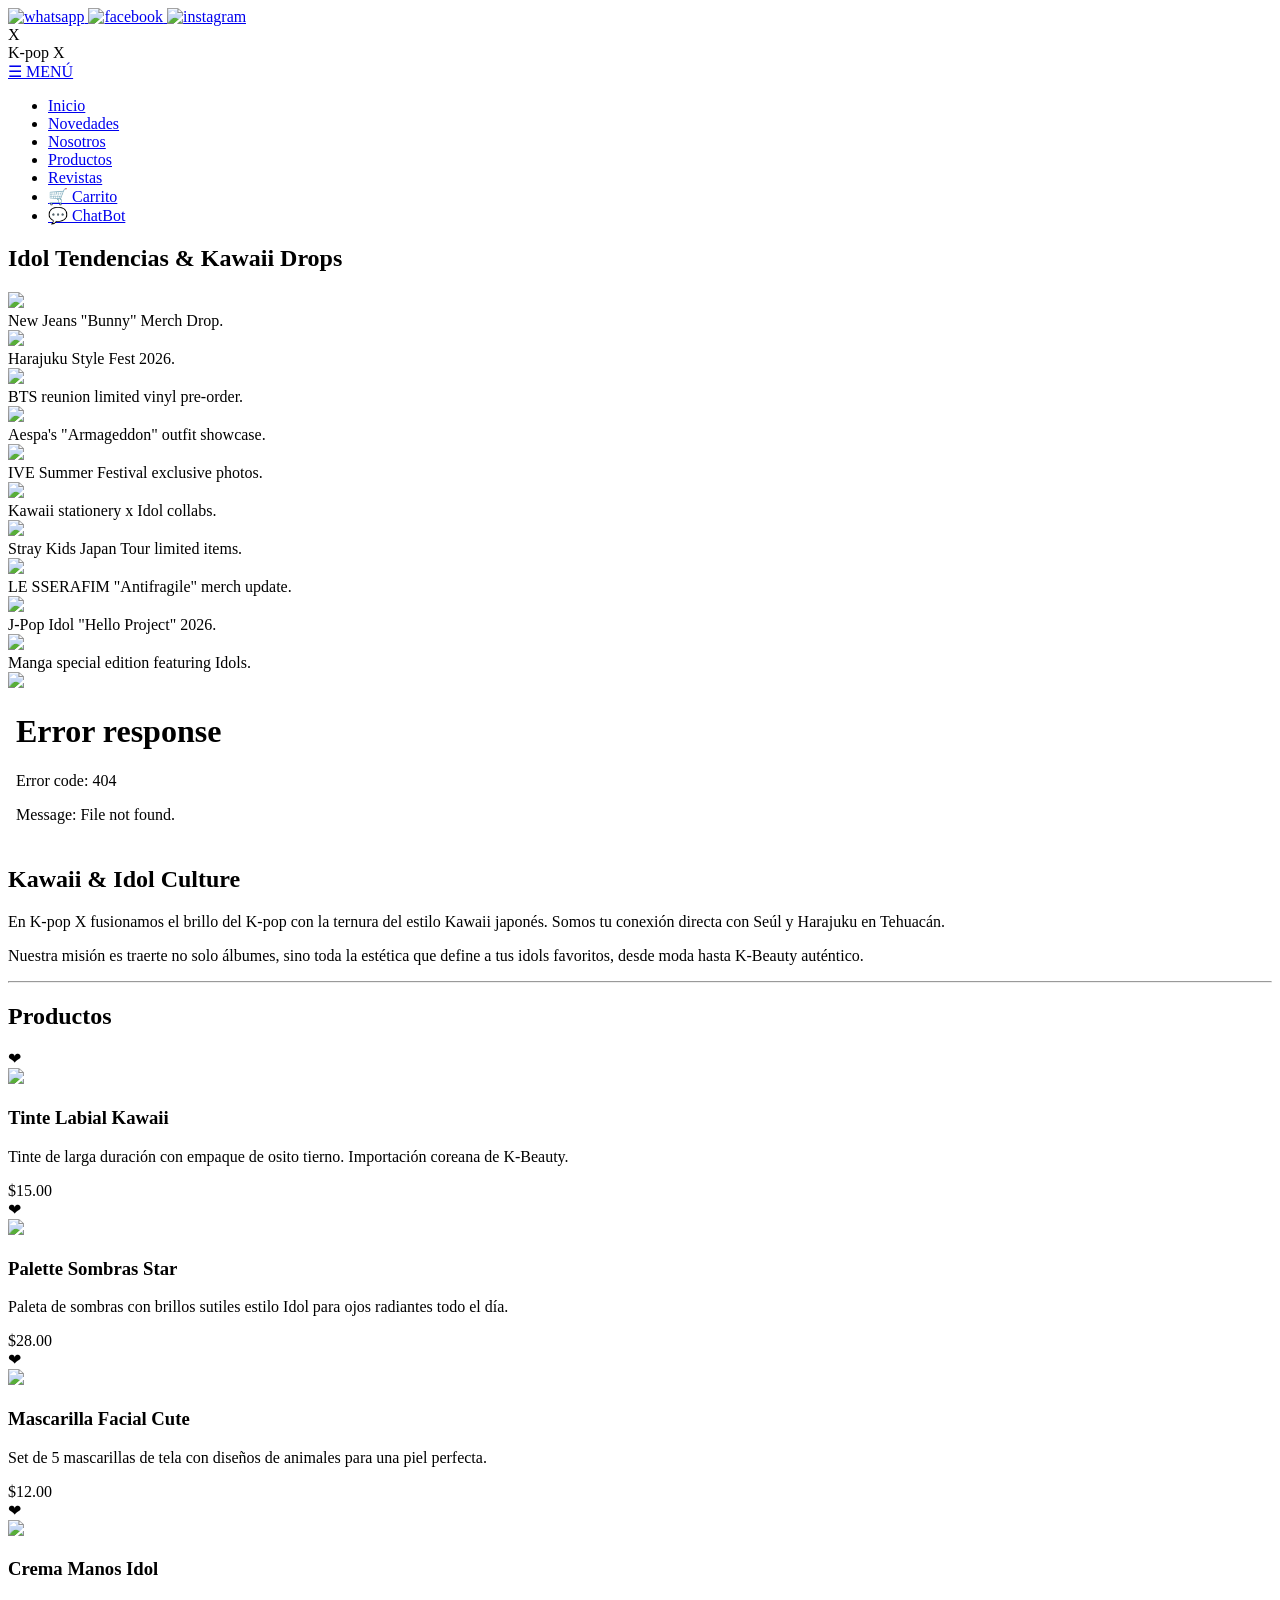
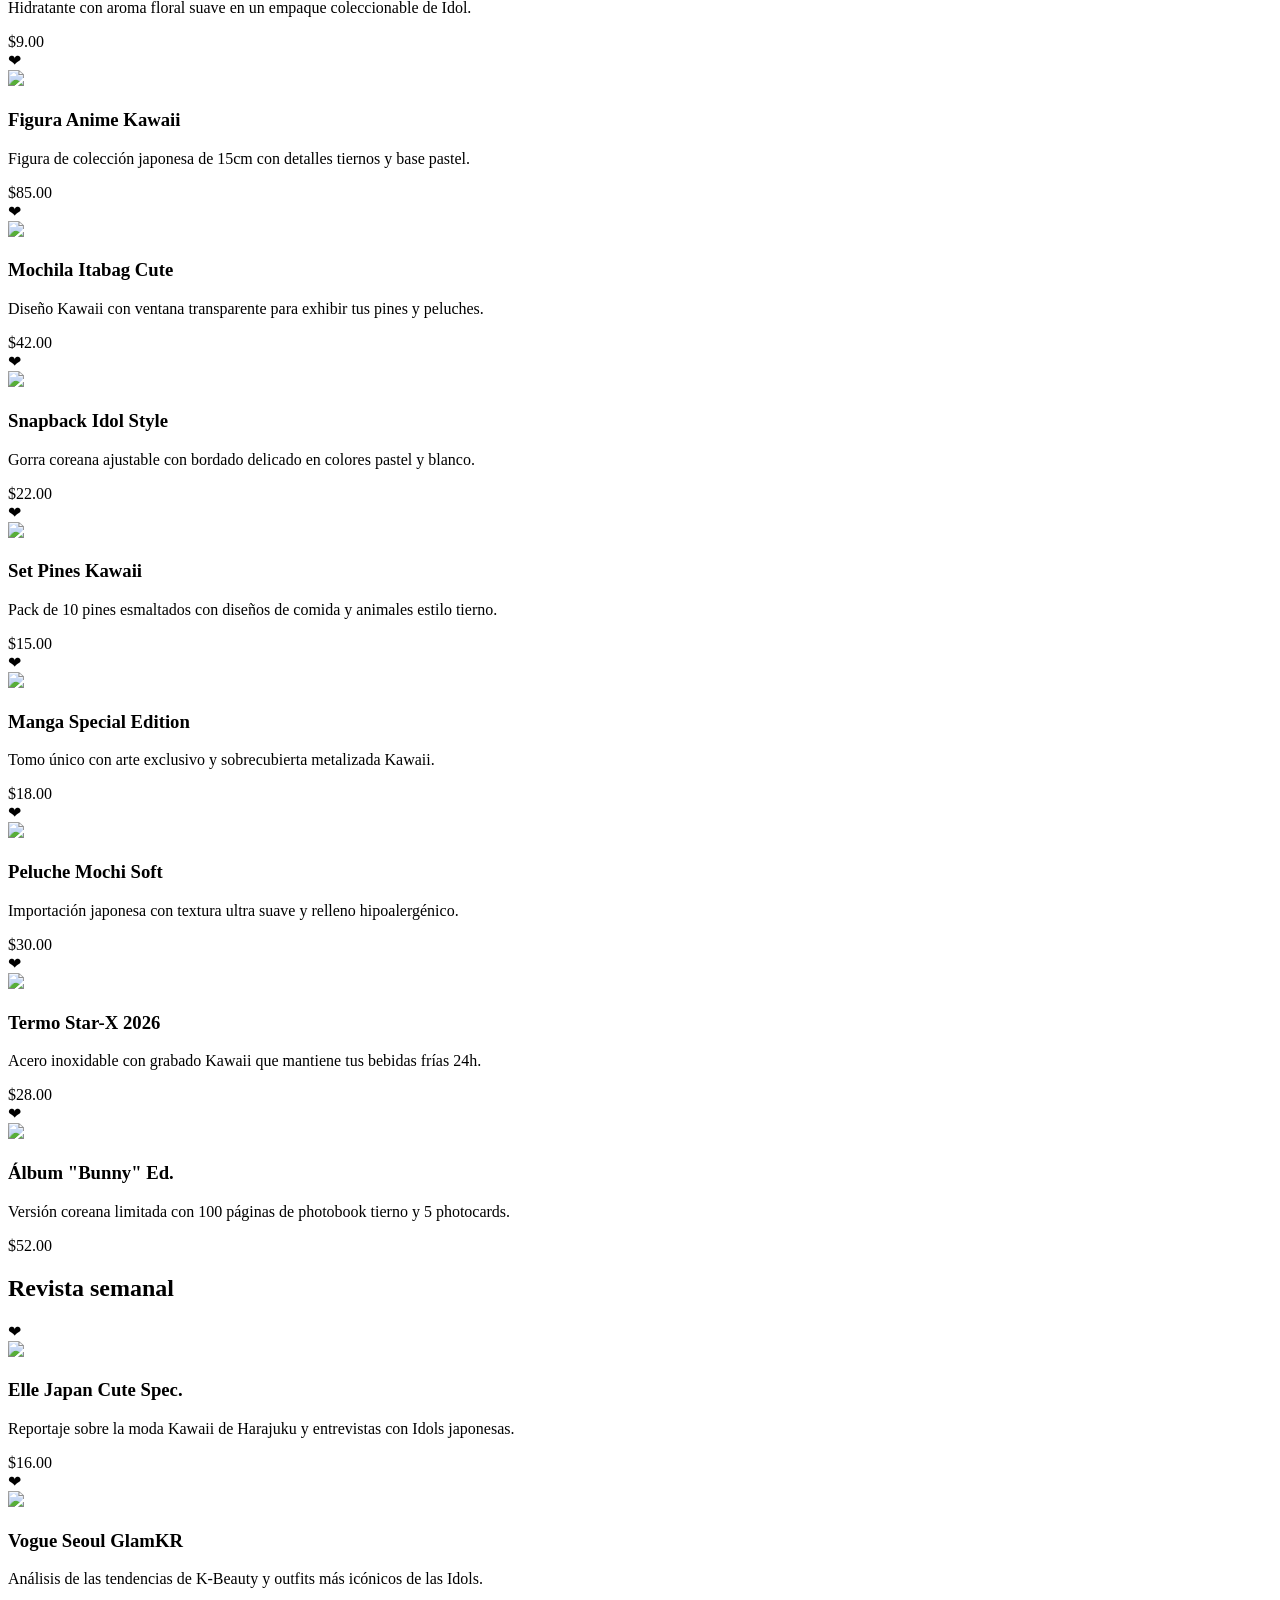
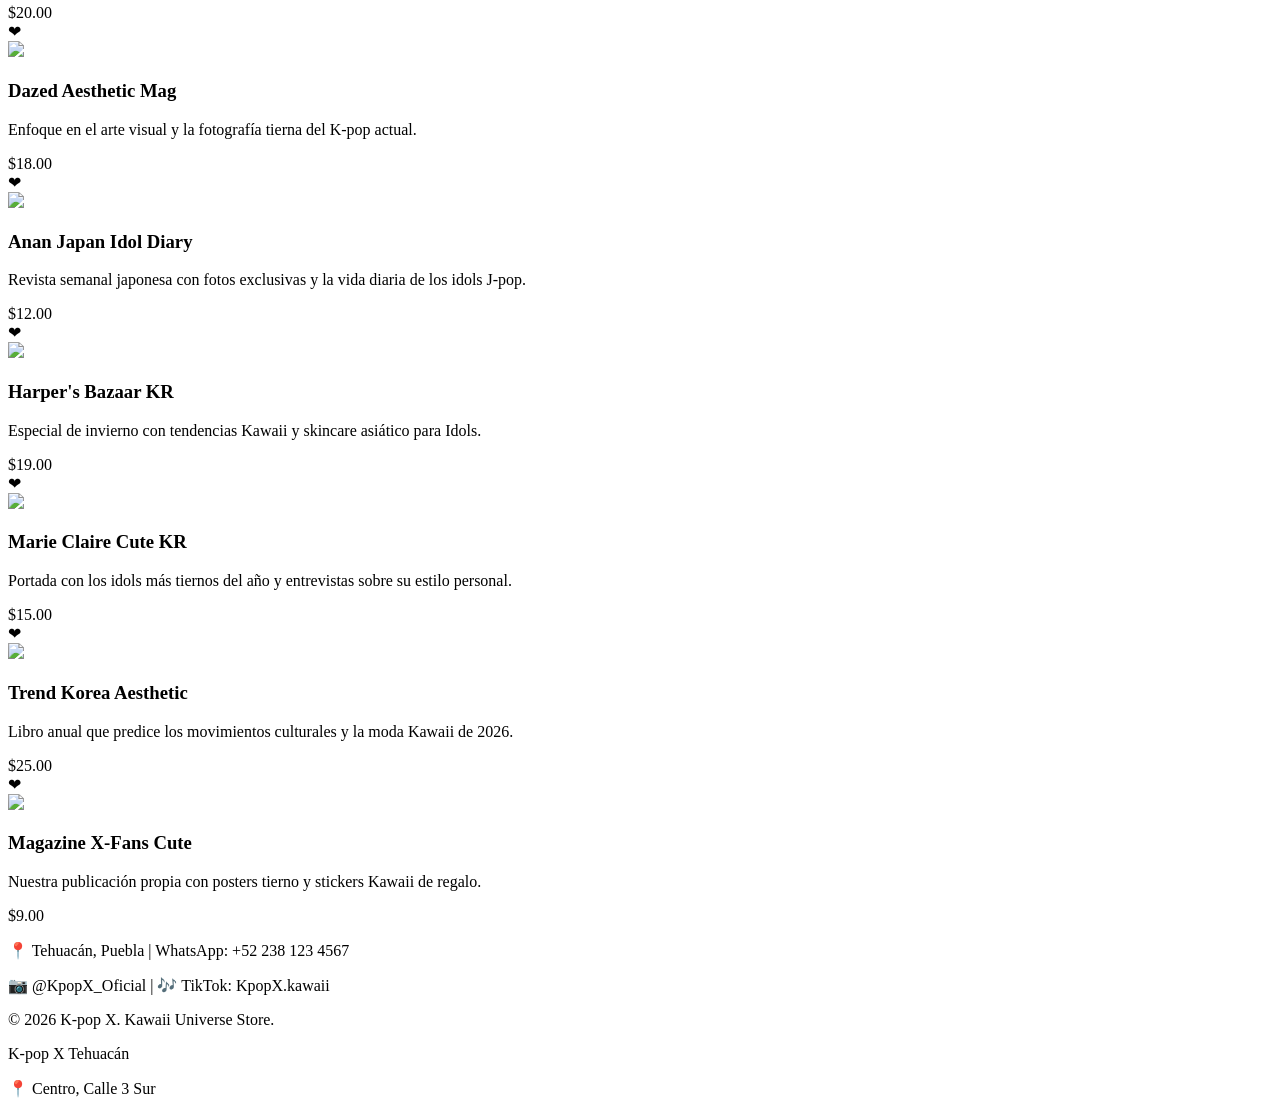
==== index.html @ d5769411 "Add files via upload" ====
<!DOCTYPE html>
<html lang="es">
<head>
    <meta charset="UTF-8">
    <meta name="viewport" content="width=device-width, initial-scale=1.0">
    <title>K-pop X | Kawaii Midnight Store</title>
    <link rel="stylesheet" href="css/estilo.css">
    <link rel="stylesheet" href="css/boton.css">
    <link rel="stylesheet" href="css/facebook.css">
    <link rel="stylesheet" href="css/instagram.css">
</head>
<body>
    <a href="https://api.whatsapp.com/send?phone=521234567890&text=Hola!%20Me%20gustaría%20recibir%20más%20información" class="boton" target="_blank">
        <img src="imagenes/icons8-whatsapp-96.png" alt="whatsapp">
    </a>

    <a href="https://www.facebook.com/" class="btn-fb" target="_blank">
        <img src="imagenes/icons8-facebook-96.png" alt="facebook">
    </a>

    <a href="https://www.instagram.com/?hl=es" class="btn-in" target="_blank">
        <img src="imagenes/icons8-instagram-96.png" alt="instagram">
    </a>







    <div class="main-wrapper">
        
        <nav>
            <div class="menu-container">
                <div class="logo-section">
                    <div class="logo-x">X</div>
                    <span class="brand-name">K-pop X</span>
                </div>
                
               <a href="menu.html" class="menu-window-btn">☰ MENÚ</a>

                <ul class="nav-links">
                    <li><a href="index.html" class="active">Inicio</a></li>
                    <li><a href="#">Novedades</a></li>
                    <li><a href="#">Nosotros</a></li>
                    <li><a href="productos.html">Productos</a></li>
                    <li><a href="revistas.html" >Revistas</a></li>
                    <li><a href="carrito.html">🛒 Carrito</a></li>
                    <li><a href="#">💬 ChatBot</a></li> 
                </ul>
            </div>
        </nav>

        <h2 class="section-title">Idol Tendencias & Kawaii Drops</h2>
        <section class="infinite-carousel">
            <div class="carousel-track">
                <div class="carousel-item"><img src="https://www.shutterstock.com/image-vector/big-set-cute-sticker-concept-600nw-2088779347.jpg"><div class="overlay-info">New Jeans "Bunny" Merch Drop.</div></div>
                <div class="carousel-item"><img src="https://www.mangashimafest.com/wp-content/uploads/2025/09/JGen-Wasuta-Platonic-Girl-Yoyogi-Park-free-concert-1.jpg?x31876"><div class="overlay-info">Harajuku Style Fest 2026.</div></div>
                <div class="carousel-item"><img src="https://tecolotito.elsiglodetorreon.com.mx/i/2026/01/1976058.jpeg"><div class="overlay-info">BTS reunion limited vinyl pre-order.</div></div>
                <div class="carousel-item"><img src="https://www.nacionrex.com/__export/1760110109484/sites/debate/img/2025/10/10/idols_hermosas_-6-.png_423682103.png"><div class="overlay-info">Aespa's "Armageddon" outfit showcase.</div></div>
                <div class="carousel-item"><img src="https://encrypted-tbn0.gstatic.com/images?q=tbn:ANd9GcTi2iT_bdo9ZI2jWnmO8YEL5WjiyHQr5KHE7w&s"><div class="overlay-info">IVE Summer Festival exclusive photos.</div></div>
                <div class="carousel-item"><img src="https://images.unsplash.com/photo-1506157786151-b8491531f063?q=80&w=400"><div class="overlay-info">Kawaii stationery x Idol collabs.</div></div>
                <div class="carousel-item"><img src="https://images.unsplash.com/photo-1583573636246-18cb2246697f?q=80&w=400"><div class="overlay-info">Stray Kids Japan Tour limited items.</div></div>
                <div class="carousel-item"><img src="https://images.unsplash.com/photo-1533174072545-7a4b6ad7a6c3?q=80&w=400"><div class="overlay-info">LE SSERAFIM "Antifragile" merch update.</div></div>
                <div class="carousel-item"><img src="https://images.unsplash.com/photo-1512486130939-2c4f79935e4f?q=80&w=400"><div class="overlay-info">J-Pop Idol "Hello Project" 2026.</div></div>
                <div class="carousel-item"><img src="https://images.unsplash.com/photo-1542332213-31f87348057f?q=80&w=400"><div class="overlay-info">Manga special edition featuring Idols.</div></div>
                <div class="carousel-item"><img src="https://images.unsplash.com/photo-1598488035139-bdbb2231ce04?q=80&w=400"></div>
            </div>
        </section>

        <section class="nosotros-container">
            <div class="video-side">
                <iframe src="videos/[ BLACKPINK ] DDU-DU DDU-DU (1 minute).mp4" title="Kawaii X Experience" frameborder="0" allowfullscreen></iframe>
            </div>
            <div class="info-side">
                <h2>Kawaii & Idol Culture</h2>
                <p>En K-pop X fusionamos el brillo del K-pop con la ternura del estilo Kawaii japonés. Somos tu conexión directa con Seúl y Harajuku en Tehuacán.</p>
                <p>Nuestra misión es traerte no solo álbumes, sino toda la estética que define a tus idols favoritos, desde moda hasta K-Beauty auténtico.</p>
            </div>
        </section>

        <hr class="divider">

        <h2 class="section-title">Productos</h2>
        <section class="grid-layout">
            <div class="card"><div class="fav">❤</div><img src="https://images.unsplash.com/photo-1612817159949-195b6eb9e31a?q=80&w=400" class="c-img"><div class="c-body"><h3>Tinte Labial Kawaii</h3><p>Tinte de larga duración con empaque de osito tierno. Importación coreana de K-Beauty.</p><div class="price">$15.00</div></div></div>
            <div class="card"><div class="fav">❤</div><img src="https://encrypted-tbn0.gstatic.com/images?q=tbn:ANd9GcRXj2_58HQLQ0otKN-wrskOcRixLUBlYbUHUA&s" class="c-img"><div class="c-body"><h3>Palette Sombras Star</h3><p>Paleta de sombras con brillos sutiles estilo Idol para ojos radiantes todo el día.</p><div class="price">$28.00</div></div></div>
            <div class="card"><div class="fav">❤</div><img src="https://images.unsplash.com/photo-1614613535308-eb5fbd3d2c17?q=80&w=400" class="c-img"><div class="c-body"><h3>Mascarilla Facial Cute</h3><p>Set de 5 mascarillas de tela con diseños de animales para una piel perfecta.</p><div class="price">$12.00</div></div></div>
            <div class="card"><div class="fav">❤</div><img src="https://www.lancome.com.mx/dw/image/v2/AATL_PRD/on/demandware.static/-/Sites-lancome-master-catalog/es_MX/dw52a12847/2024/PDP/skincare/LCMX00839-LAC/D2C_1200x1200px_3614274064919_01.jpg?sw=270&sh=270&sm=cut&sfrm=jpg&q=70" class="c-img"><div class="c-body"><h3>Crema Manos Idol</h3><p>Hidratante con aroma floral suave en un empaque coleccionable de Idol.</p><div class="price">$9.00</div></div></div>
            <div class="card"><div class="fav">❤</div><img src="https://images.unsplash.com/photo-1618331835717-801e976710b2?q=80&w=400" class="c-img"><div class="c-body"><h3>Figura Anime Kawaii</h3><p>Figura de colección japonesa de 15cm con detalles tiernos y base pastel.</p><div class="price">$85.00</div></div></div>
            <div class="card"><div class="fav">❤</div><img src="https://images.unsplash.com/photo-1551269901-5c5e14c25df7?q=80&w=400" class="c-img"><div class="c-body"><h3>Mochila Itabag Cute</h3><p>Diseño Kawaii con ventana transparente para exhibir tus pines y peluches.</p><div class="price">$42.00</div></div></div>
            <div class="card"><div class="fav">❤</div><img src="https://i.pinimg.com/564x/01/f8/dd/01f8dd0a6e02f6f3c8c90e648f4ab32b.jpg" class="c-img"><div class="c-body"><h3>Snapback Idol Style</h3><p>Gorra coreana ajustable con bordado delicado en colores pastel y blanco.</p><div class="price">$22.00</div></div></div>
            <div class="card"><div class="fav">❤</div><img src="https://images.unsplash.com/photo-1560941001-d4b52ad00ecc?q=80&w=400" class="c-img"><div class="c-body"><h3>Set Pines Kawaii</h3><p>Pack de 10 pines esmaltados con diseños de comida y animales estilo tierno.</p><div class="price">$15.00</div></div></div>
            <div class="card"><div class="fav">❤</div><img src="https://images.unsplash.com/photo-1542332213-31f87348057f?q=80&w=400" class="c-img"><div class="c-body"><h3>Manga Special Edition</h3><p>Tomo único con arte exclusivo y sobrecubierta metalizada Kawaii.</p><div class="price">$18.00</div></div></div>
            <div class="card"><div class="fav">❤</div><img src="https://minisomx.vtexassets.com/arquivos/ids/371962-800-800?v=638881474307400000&width=800&height=800&aspect=true" class="c-img"><div class="c-body"><h3>Peluche Mochi Soft</h3><p>Importación japonesa con textura ultra suave y relleno hipoalergénico.</p><div class="price">$30.00</div></div></div>
            <div class="card"><div class="fav">❤</div><img src="https://images.unsplash.com/photo-1607619056574-7b8d3ee536b2?q=80&w=400" class="c-img"><div class="c-body"><h3>Termo Star-X 2026</h3><p>Acero inoxidable con grabado Kawaii que mantiene tus bebidas frías 24h.</p><div class="price">$28.00</div></div></div>
            <div class="card"><div class="fav">❤</div><img src="https://images.unsplash.com/photo-1526218626217-dc65a29bb444?q=80&w=400" class="c-img"><div class="c-body"><h3>Álbum "Bunny" Ed.</h3><p>Versión coreana limitada con 100 páginas de photobook tierno y 5 photocards.</p><div class="price">$52.00</div></div></div>
        </section>

        <h2 class="section-title">Revista semanal</h2>
        <section class="grid-layout">
            <div class="card"><div class="fav">❤</div><img src="https://images.unsplash.com/photo-1508700115892-45ecd05ae2ad?q=80&w=400" class="c-img"><div class="c-body"><h3>Elle Japan Cute Spec.</h3><p>Reportaje sobre la moda Kawaii de Harajuku y entrevistas con Idols japonesas.</p><div class="price">$16.00</div></div></div>
            <div class="card"><div class="fav">❤</div><img src="https://images.unsplash.com/photo-1541675154750-0444c7d51e8e?q=80&w=400" class="c-img"><div class="c-body"><h3>Vogue Seoul GlamKR</h3><p>Análisis de las tendencias de K-Beauty y outfits más icónicos de las Idols.</p><div class="price">$20.00</div></div></div>
            <div class="card"><div class="fav">❤</div><img src="https://images.unsplash.com/photo-1512486130939-2c4f79935e4f?q=80&w=400" class="c-img"><div class="c-body"><h3>Dazed Aesthetic Mag</h3><p>Enfoque en el arte visual y la fotografía tierna del K-pop actual.</p><div class="price">$18.00</div></div></div>
            <div class="card"><div class="fav">❤</div><img src="https://images.unsplash.com/photo-1506794778202-cad84cf45f1d?q=80&w=400" class="c-img"><div class="c-body"><h3>Anan Japan Idol Diary</h3><p>Revista semanal japonesa con fotos exclusivas y la vida diaria de los idols J-pop.</p><div class="price">$12.00</div></div></div>
            <div class="card"><div class="fav">❤</div><img src="https://images.unsplash.com/photo-1492562080023-ab3db95bfbce?q=80&w=400" class="c-img"><div class="c-body"><h3>Harper's Bazaar KR</h3><p>Especial de invierno con tendencias Kawaii y skincare asiático para Idols.</p><div class="price">$19.00</div></div></div>
            <div class="card"><div class="fav">❤</div><img src="https://images.unsplash.com/photo-1534528741775-53994a69daeb?q=80&w=400" class="c-img"><div class="c-body"><h3>Marie Claire Cute KR</h3><p>Portada con los idols más tiernos del año y entrevistas sobre su estilo personal.</p><div class="price">$15.00</div></div></div>
            <div class="card"><div class="fav">❤</div><img src="https://images.unsplash.com/photo-1516762689617-e1cffcef479d?q=80&w=400" class="c-img"><div class="c-body"><h3>Trend Korea Aesthetic</h3><p>Libro anual que predice los movimientos culturales y la moda Kawaii de 2026.</p><div class="price">$25.00</div></div></div>
            <div class="card"><div class="fav">❤</div><img src="https://pbs.twimg.com/media/Ea36noNXgAIwlGh.jpg" class="c-img"><div class="c-body"><h3>Magazine X-Fans Cute</h3><p>Nuestra publicación propia con posters tierno y stickers Kawaii de regalo.</p><div class="price">$9.00</div></div></div>
        </section>

        <footer>
            <div class="footer-container">
                <div class="footer-info">
                    <p>📍 Tehuacán, Puebla | WhatsApp: +52 238 123 4567</p>
                    <p>📷 @KpopX_Oficial | 🎶 TikTok: KpopX.kawaii</p>
                    <p>© 2026 K-pop X. Kawaii Universe Store.</p>
                </div>
                <div class="footer-map">
                    <div class="map-placeholder">
                        <p>K-pop X Tehuacán</p>
                        <p>📍 Centro, Calle 3 Sur</p>
                    </div>
                </div>
            </div>
        </footer>
        
    </div>

</body>
</html>
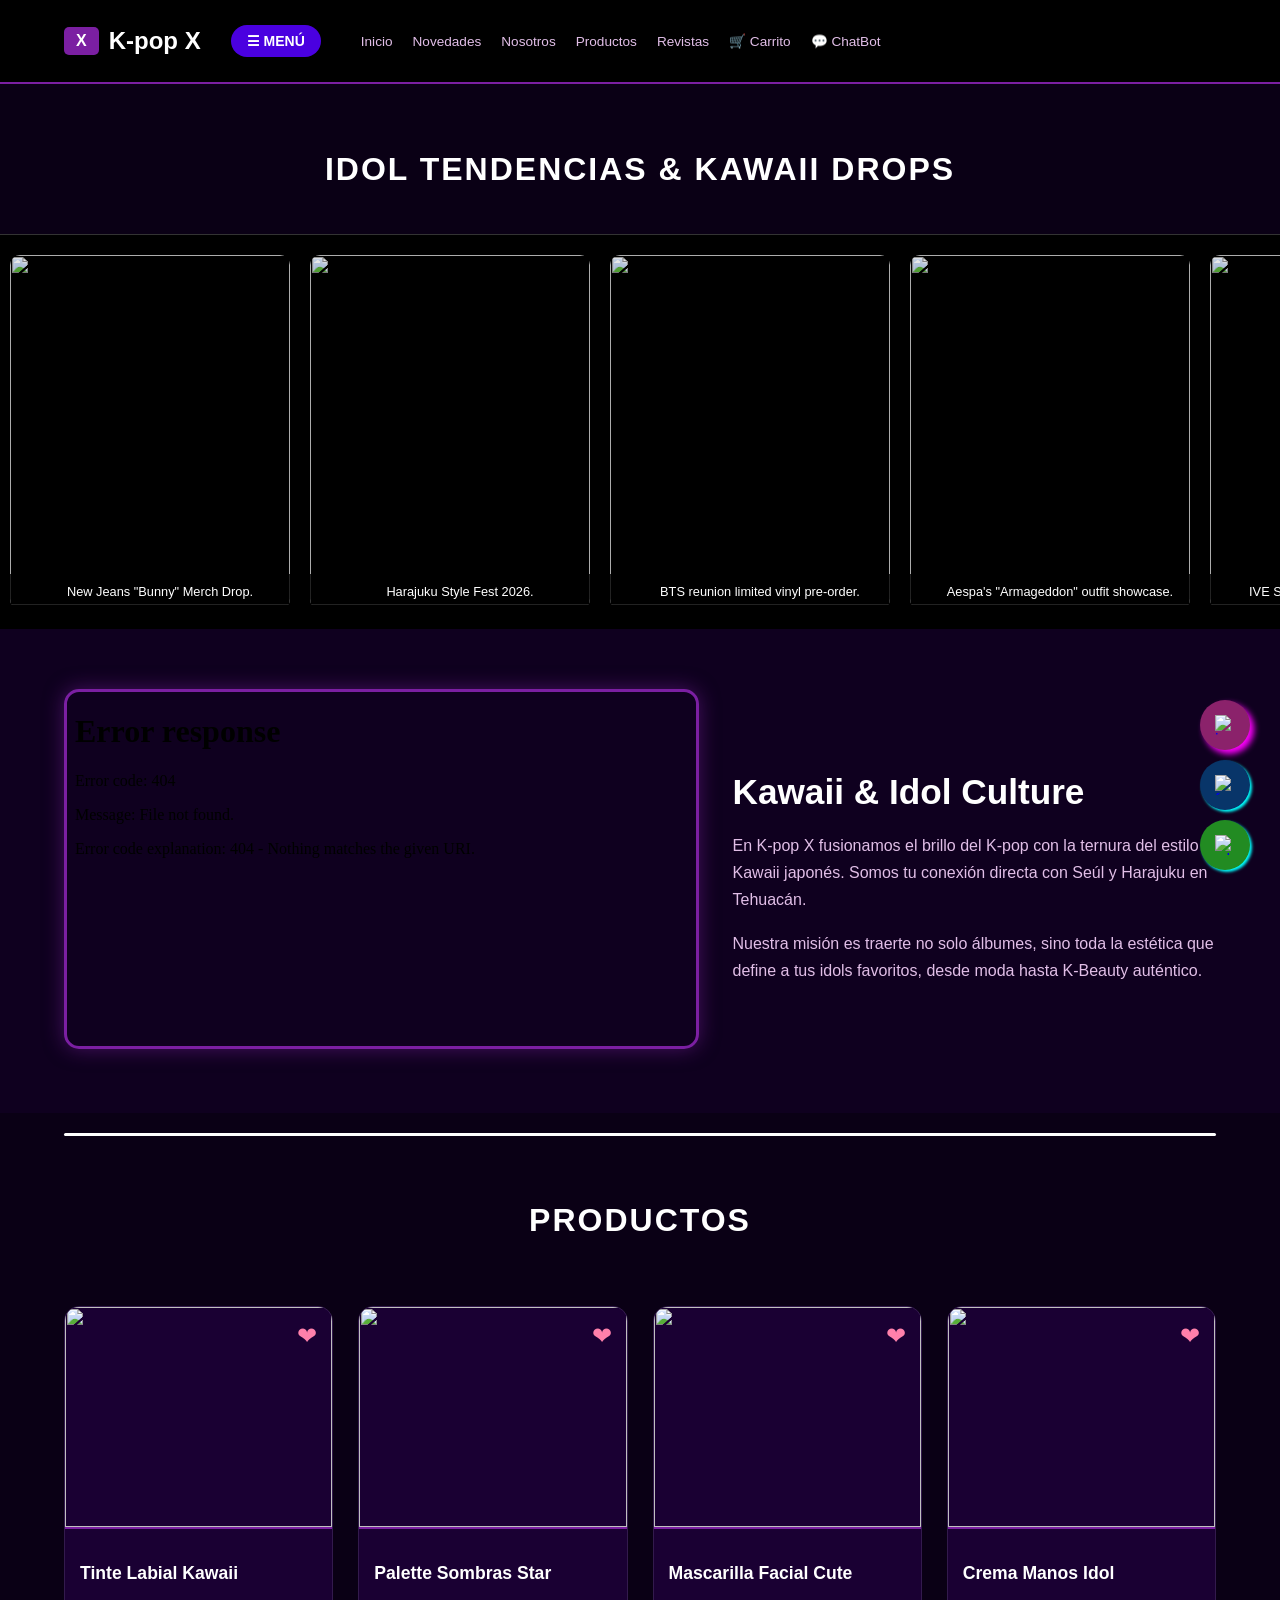
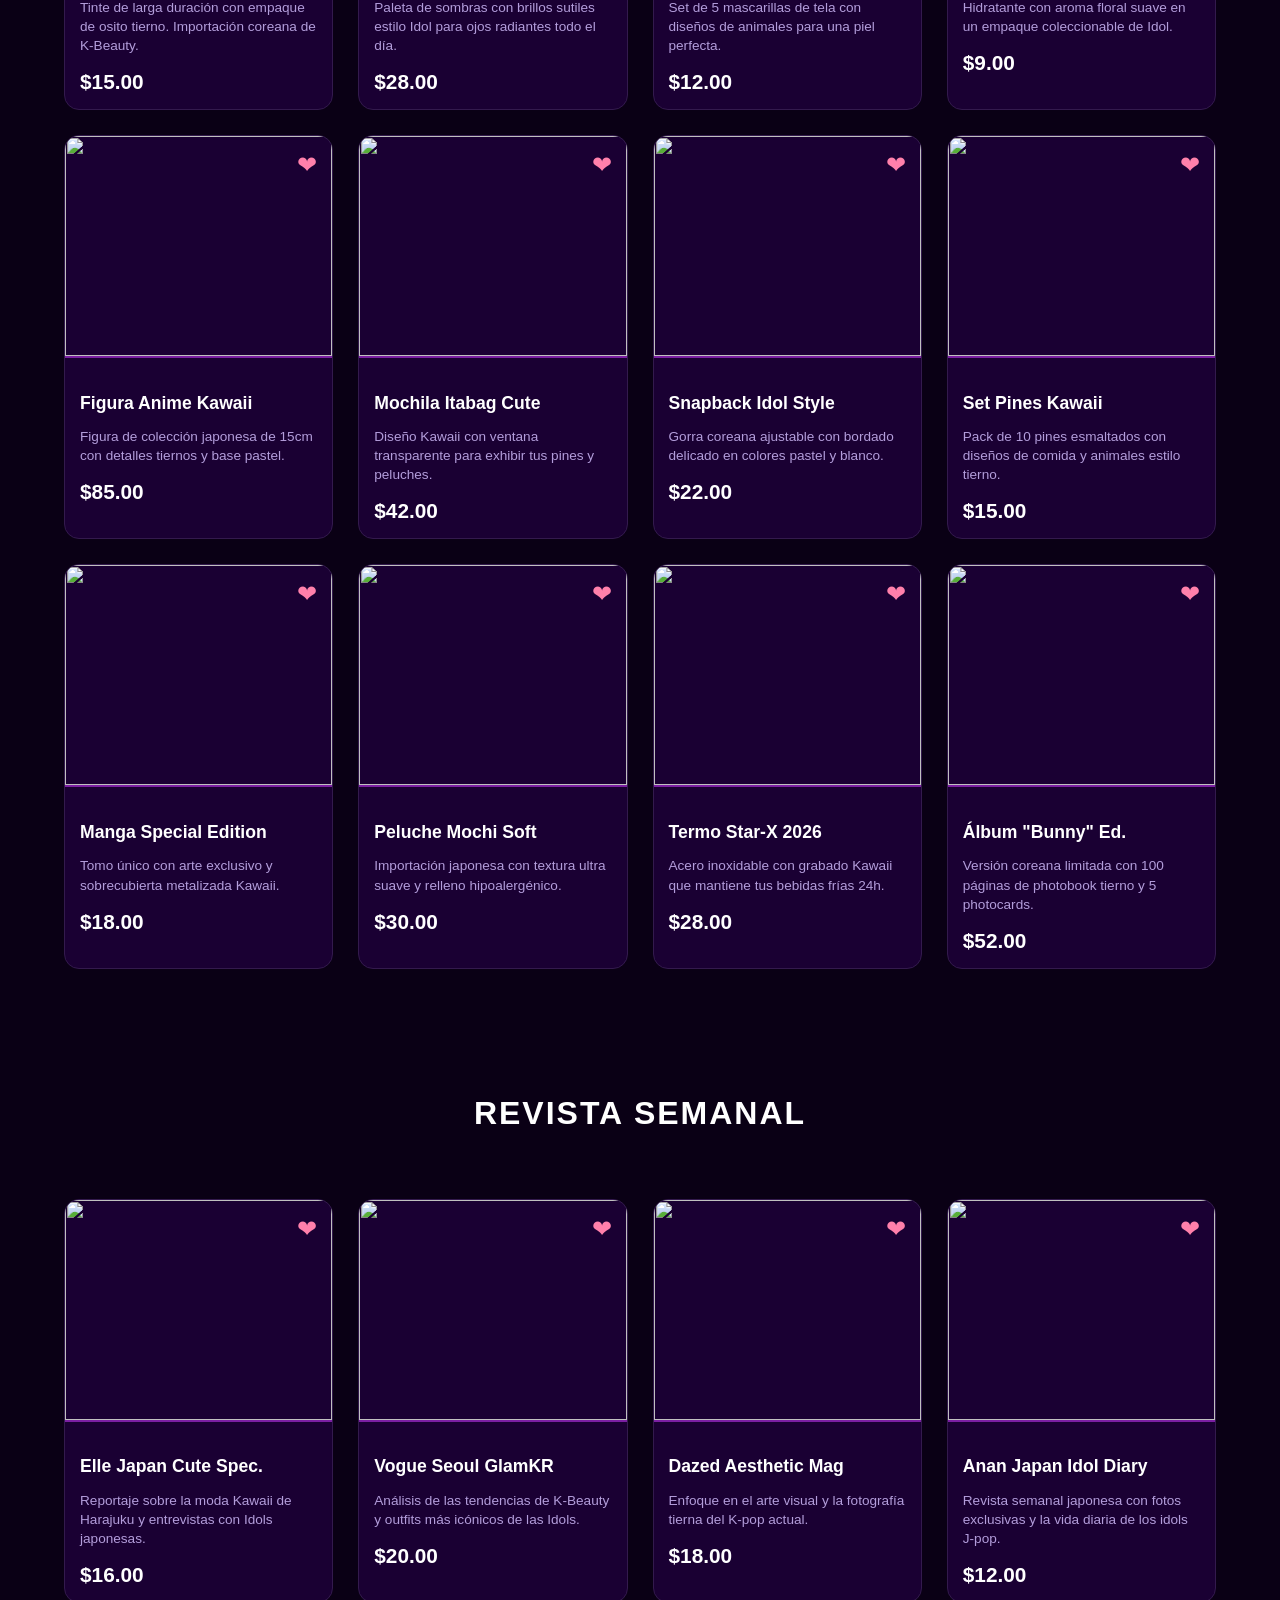
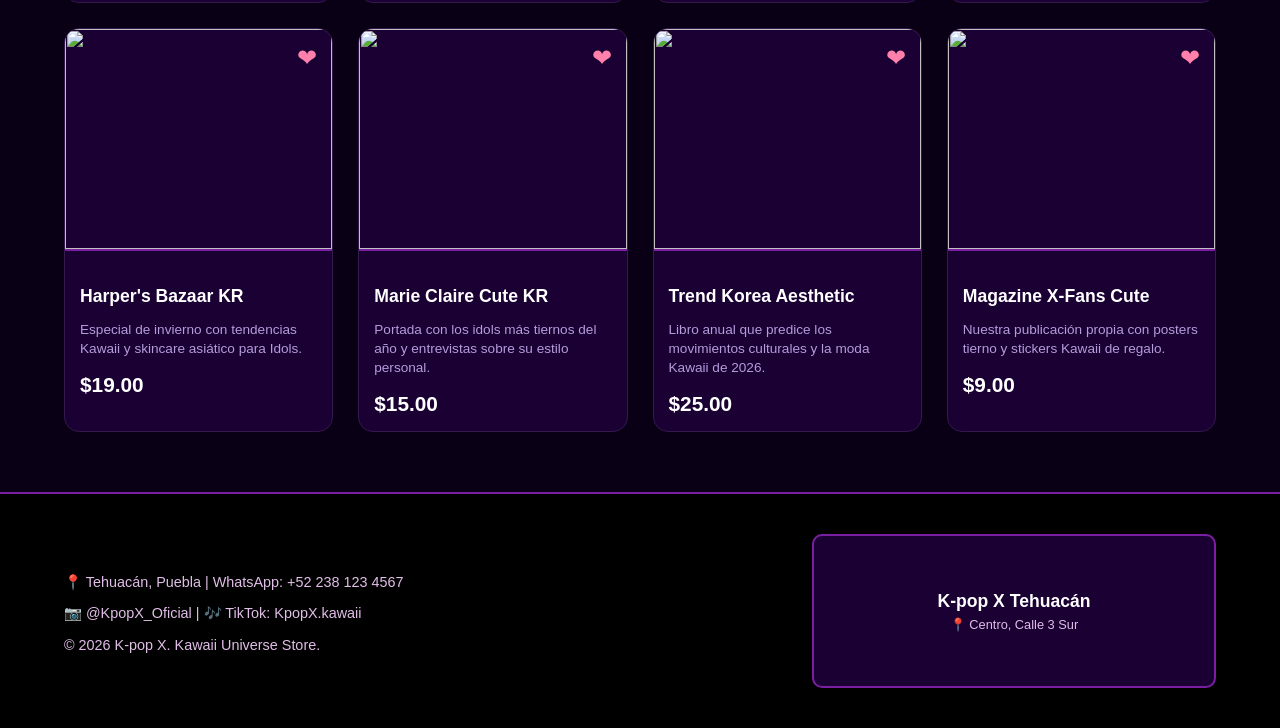
==== commit 6c254d21: "Add files via upload" ====
--- a/index.html
+++ b/index.html
@@ -22,12 +22,6 @@
         <img src="imagenes/icons8-instagram-96.png" alt="instagram">
     </a>
 
-
-
-
-
-
-
     <div class="main-wrapper">
         
         <nav>
@@ -41,8 +35,8 @@
 
                 <ul class="nav-links">
                     <li><a href="index.html" class="active">Inicio</a></li>
-                    <li><a href="#">Novedades</a></li>
-                    <li><a href="#">Nosotros</a></li>
+                    <li><a href="novedades.html">Novedades</a></li>
+                    <li><a href="nosotros.html">Nosotros</a></li>
                     <li><a href="productos.html">Productos</a></li>
                     <li><a href="revistas.html" >Revistas</a></li>
                     <li><a href="carrito.html">🛒 Carrito</a></li>
@@ -63,7 +57,7 @@
                 <div class="carousel-item"><img src="https://images.unsplash.com/photo-1583573636246-18cb2246697f?q=80&w=400"><div class="overlay-info">Stray Kids Japan Tour limited items.</div></div>
                 <div class="carousel-item"><img src="https://images.unsplash.com/photo-1533174072545-7a4b6ad7a6c3?q=80&w=400"><div class="overlay-info">LE SSERAFIM "Antifragile" merch update.</div></div>
                 <div class="carousel-item"><img src="https://images.unsplash.com/photo-1512486130939-2c4f79935e4f?q=80&w=400"><div class="overlay-info">J-Pop Idol "Hello Project" 2026.</div></div>
-                <div class="carousel-item"><img src="https://images.unsplash.com/photo-1542332213-31f87348057f?q=80&w=400"><div class="overlay-info">Manga special edition featuring Idols.</div></div>
+                <div class="carousel-item"><img src="https://d28hgpri8am2if.cloudfront.net/book_images/onix/cvr9781974765669/my-special-one-vol-11-9781974765669_hr.jpg"><div class="overlay-info">Manga special edition featuring Idols.</div></div>
                 <div class="carousel-item"><img src="https://images.unsplash.com/photo-1598488035139-bdbb2231ce04?q=80&w=400"></div>
             </div>
         </section>
@@ -83,29 +77,29 @@
 
         <h2 class="section-title">Productos</h2>
         <section class="grid-layout">
-            <div class="card"><div class="fav">❤</div><img src="https://images.unsplash.com/photo-1612817159949-195b6eb9e31a?q=80&w=400" class="c-img"><div class="c-body"><h3>Tinte Labial Kawaii</h3><p>Tinte de larga duración con empaque de osito tierno. Importación coreana de K-Beauty.</p><div class="price">$15.00</div></div></div>
+            <div class="card"><div class="fav">❤</div><img src="https://dcdn-us.mitiendanube.com/stores/488/364/products/screenshot_20200321-151621_instagram1-561102e03736256e0215848261987163-1024-10241-980596382ee519f59216811986436835-640-0.webp" class="c-img"><div class="c-body"><h3>Tinte Labial Kawaii</h3><p>Tinte de larga duración con empaque de osito tierno. Importación coreana de K-Beauty.</p><div class="price">$15.00</div></div></div>
             <div class="card"><div class="fav">❤</div><img src="https://encrypted-tbn0.gstatic.com/images?q=tbn:ANd9GcRXj2_58HQLQ0otKN-wrskOcRixLUBlYbUHUA&s" class="c-img"><div class="c-body"><h3>Palette Sombras Star</h3><p>Paleta de sombras con brillos sutiles estilo Idol para ojos radiantes todo el día.</p><div class="price">$28.00</div></div></div>
-            <div class="card"><div class="fav">❤</div><img src="https://images.unsplash.com/photo-1614613535308-eb5fbd3d2c17?q=80&w=400" class="c-img"><div class="c-body"><h3>Mascarilla Facial Cute</h3><p>Set de 5 mascarillas de tela con diseños de animales para una piel perfecta.</p><div class="price">$12.00</div></div></div>
+            <div class="card"><div class="fav">❤</div><img src="https://http2.mlstatic.com/D_Q_NP_921509-MLA50602041764_072022-O.webp" class="c-img"><div class="c-body"><h3>Mascarilla Facial Cute</h3><p>Set de 5 mascarillas de tela con diseños de animales para una piel perfecta.</p><div class="price">$12.00</div></div></div>
             <div class="card"><div class="fav">❤</div><img src="https://www.lancome.com.mx/dw/image/v2/AATL_PRD/on/demandware.static/-/Sites-lancome-master-catalog/es_MX/dw52a12847/2024/PDP/skincare/LCMX00839-LAC/D2C_1200x1200px_3614274064919_01.jpg?sw=270&sh=270&sm=cut&sfrm=jpg&q=70" class="c-img"><div class="c-body"><h3>Crema Manos Idol</h3><p>Hidratante con aroma floral suave en un empaque coleccionable de Idol.</p><div class="price">$9.00</div></div></div>
-            <div class="card"><div class="fav">❤</div><img src="https://images.unsplash.com/photo-1618331835717-801e976710b2?q=80&w=400" class="c-img"><div class="c-body"><h3>Figura Anime Kawaii</h3><p>Figura de colección japonesa de 15cm con detalles tiernos y base pastel.</p><div class="price">$85.00</div></div></div>
-            <div class="card"><div class="fav">❤</div><img src="https://images.unsplash.com/photo-1551269901-5c5e14c25df7?q=80&w=400" class="c-img"><div class="c-body"><h3>Mochila Itabag Cute</h3><p>Diseño Kawaii con ventana transparente para exhibir tus pines y peluches.</p><div class="price">$42.00</div></div></div>
+            <div class="card"><div class="fav">❤</div><img src="https://preview.redd.it/you-and-idol-precure-cutie-figures-special-set-edition-v0-oajweeyl3etf1.jpeg?width=640&crop=smart&auto=webp&s=c567ba7b634b6871b5e1ce03a114a8c753621c4c" class="c-img"><div class="c-body"><h3>Figura Anime Kawaii</h3><p>Figura de colección japonesa de 15cm con detalles tiernos y base pastel.</p><div class="price">$85.00</div></div></div>
+            <div class="card"><div class="fav">❤</div><img src="https://http2.mlstatic.com/D_NQ_NP_649848-MLM106787333415_022026-O-ideal-para-escuela-mochila-estilo-idol-tamano-grande-para-ninos-y-ninas-negro-neon-comoda-y-de-gran-capacidad-uso-diario-escolar-reforzada-oferta.webp" class="c-img"><div class="c-body"><h3>Mochila Itabag Cute</h3><p>Diseño Kawaii con ventana transparente para exhibir tus pines y peluches.</p><div class="price">$42.00</div></div></div>
             <div class="card"><div class="fav">❤</div><img src="https://i.pinimg.com/564x/01/f8/dd/01f8dd0a6e02f6f3c8c90e648f4ab32b.jpg" class="c-img"><div class="c-body"><h3>Snapback Idol Style</h3><p>Gorra coreana ajustable con bordado delicado en colores pastel y blanco.</p><div class="price">$22.00</div></div></div>
             <div class="card"><div class="fav">❤</div><img src="https://images.unsplash.com/photo-1560941001-d4b52ad00ecc?q=80&w=400" class="c-img"><div class="c-body"><h3>Set Pines Kawaii</h3><p>Pack de 10 pines esmaltados con diseños de comida y animales estilo tierno.</p><div class="price">$15.00</div></div></div>
-            <div class="card"><div class="fav">❤</div><img src="https://images.unsplash.com/photo-1542332213-31f87348057f?q=80&w=400" class="c-img"><div class="c-body"><h3>Manga Special Edition</h3><p>Tomo único con arte exclusivo y sobrecubierta metalizada Kawaii.</p><div class="price">$18.00</div></div></div>
+            <div class="card"><div class="fav">❤</div><img src="https://shinsekai.com.mx/cdn/shop/files/qoshk016v_1200_897x654.jpg?v=1766005049" class="c-img"><div class="c-body"><h3>Manga Special Edition</h3><p>Tomo único con arte exclusivo y sobrecubierta metalizada Kawaii.</p><div class="price">$18.00</div></div></div>
             <div class="card"><div class="fav">❤</div><img src="https://minisomx.vtexassets.com/arquivos/ids/371962-800-800?v=638881474307400000&width=800&height=800&aspect=true" class="c-img"><div class="c-body"><h3>Peluche Mochi Soft</h3><p>Importación japonesa con textura ultra suave y relleno hipoalergénico.</p><div class="price">$30.00</div></div></div>
-            <div class="card"><div class="fav">❤</div><img src="https://images.unsplash.com/photo-1607619056574-7b8d3ee536b2?q=80&w=400" class="c-img"><div class="c-body"><h3>Termo Star-X 2026</h3><p>Acero inoxidable con grabado Kawaii que mantiene tus bebidas frías 24h.</p><div class="price">$28.00</div></div></div>
+            <div class="card"><div class="fav">❤</div><img src="https://http2.mlstatic.com/D_NQ_NP_787920-MLM96900664870_112025-O.webp" class="c-img"><div class="c-body"><h3>Termo Star-X 2026</h3><p>Acero inoxidable con grabado Kawaii que mantiene tus bebidas frías 24h.</p><div class="price">$28.00</div></div></div>
             <div class="card"><div class="fav">❤</div><img src="https://images.unsplash.com/photo-1526218626217-dc65a29bb444?q=80&w=400" class="c-img"><div class="c-body"><h3>Álbum "Bunny" Ed.</h3><p>Versión coreana limitada con 100 páginas de photobook tierno y 5 photocards.</p><div class="price">$52.00</div></div></div>
         </section>
 
         <h2 class="section-title">Revista semanal</h2>
         <section class="grid-layout">
-            <div class="card"><div class="fav">❤</div><img src="https://images.unsplash.com/photo-1508700115892-45ecd05ae2ad?q=80&w=400" class="c-img"><div class="c-body"><h3>Elle Japan Cute Spec.</h3><p>Reportaje sobre la moda Kawaii de Harajuku y entrevistas con Idols japonesas.</p><div class="price">$16.00</div></div></div>
+            <div class="card"><div class="fav">❤</div><img src="https://images.somoskudasai.com/2020/11/em44aznwmayls1e-edit.jpeg" class="c-img"><div class="c-body"><h3>Elle Japan Cute Spec.</h3><p>Reportaje sobre la moda Kawaii de Harajuku y entrevistas con Idols japonesas.</p><div class="price">$16.00</div></div></div>
             <div class="card"><div class="fav">❤</div><img src="https://images.unsplash.com/photo-1541675154750-0444c7d51e8e?q=80&w=400" class="c-img"><div class="c-body"><h3>Vogue Seoul GlamKR</h3><p>Análisis de las tendencias de K-Beauty y outfits más icónicos de las Idols.</p><div class="price">$20.00</div></div></div>
             <div class="card"><div class="fav">❤</div><img src="https://images.unsplash.com/photo-1512486130939-2c4f79935e4f?q=80&w=400" class="c-img"><div class="c-body"><h3>Dazed Aesthetic Mag</h3><p>Enfoque en el arte visual y la fotografía tierna del K-pop actual.</p><div class="price">$18.00</div></div></div>
-            <div class="card"><div class="fav">❤</div><img src="https://images.unsplash.com/photo-1506794778202-cad84cf45f1d?q=80&w=400" class="c-img"><div class="c-body"><h3>Anan Japan Idol Diary</h3><p>Revista semanal japonesa con fotos exclusivas y la vida diaria de los idols J-pop.</p><div class="price">$12.00</div></div></div>
-            <div class="card"><div class="fav">❤</div><img src="https://images.unsplash.com/photo-1492562080023-ab3db95bfbce?q=80&w=400" class="c-img"><div class="c-body"><h3>Harper's Bazaar KR</h3><p>Especial de invierno con tendencias Kawaii y skincare asiático para Idols.</p><div class="price">$19.00</div></div></div>
-            <div class="card"><div class="fav">❤</div><img src="https://images.unsplash.com/photo-1534528741775-53994a69daeb?q=80&w=400" class="c-img"><div class="c-body"><h3>Marie Claire Cute KR</h3><p>Portada con los idols más tiernos del año y entrevistas sobre su estilo personal.</p><div class="price">$15.00</div></div></div>
-            <div class="card"><div class="fav">❤</div><img src="https://images.unsplash.com/photo-1516762689617-e1cffcef479d?q=80&w=400" class="c-img"><div class="c-body"><h3>Trend Korea Aesthetic</h3><p>Libro anual que predice los movimientos culturales y la moda Kawaii de 2026.</p><div class="price">$25.00</div></div></div>
+            <div class="card"><div class="fav">❤</div><img src="https://pbs.twimg.com/profile_images/1956912837130924032/1LJimWvu.jpg" class="c-img"><div class="c-body"><h3>Anan Japan Idol Diary</h3><p>Revista semanal japonesa con fotos exclusivas y la vida diaria de los idols J-pop.</p><div class="price">$12.00</div></div></div>
+            <div class="card"><div class="fav">❤</div><img src="https://i.ytimg.com/vi/h3BBDvieUi8/sddefault.jpg" class="c-img"><div class="c-body"><h3>Harper's Bazaar KR</h3><p>Especial de invierno con tendencias Kawaii y skincare asiático para Idols.</p><div class="price">$19.00</div></div></div>
+            <div class="card"><div class="fav">❤</div><img src="https://kocowa-img.imgix.net/images/75788b4b-ffc2-4e38-aa68-7cd6c9e25ff0.jpg?auto=format&width=539&height=303" class="c-img"><div class="c-body"><h3>Marie Claire Cute KR</h3><p>Portada con los idols más tiernos del año y entrevistas sobre su estilo personal.</p><div class="price">$15.00</div></div></div>
+            <div class="card"><div class="fav">❤</div><img src="https://i.pinimg.com/736x/6d/35/c7/6d35c72ceffa48ce0965bf12a6279801.jpg" class="c-img"><div class="c-body"><h3>Trend Korea Aesthetic</h3><p>Libro anual que predice los movimientos culturales y la moda Kawaii de 2026.</p><div class="price">$25.00</div></div></div>
             <div class="card"><div class="fav">❤</div><img src="https://pbs.twimg.com/media/Ea36noNXgAIwlGh.jpg" class="c-img"><div class="c-body"><h3>Magazine X-Fans Cute</h3><p>Nuestra publicación propia con posters tierno y stickers Kawaii de regalo.</p><div class="price">$9.00</div></div></div>
         </section>
 
--- a/css/estilo.css
+++ b/css/estilo.css
@@ -0,0 +1,1100 @@
+:root {
+    --bg-night: #0a0015;
+    --card-night: #1a0033;
+    --purple-vibrant: #7b1fa2;
+    --text-light: #e1bee7;
+    --kawaii-pink: #ff80ab; /* Color acento kawaii */
+    --white: #ffffff;
+}
+
+/* --- FONDO DE ESTRELLAS EN LAS ORILLAS (Sin Cambios) --- */
+body {
+    background-color: var(--bg-night);
+    background-image: 
+        radial-gradient(white, rgba(255,255,255,.2) 2px, transparent 40px),
+        radial-gradient(white, rgba(255,255,255,.15) 1px, transparent 30px);
+    background-size: 550px 550px, 350px 350px;
+    background-position: 0 0, 40px 60px;
+    margin: 0;
+    padding: 0;
+    font-family: 'Segoe UI', Roboto, sans-serif;
+    color: var(--text-light);
+}
+
+/* El main-wrapper centra el contenido. SE HA HECHO MÁS ANCHO */
+.main-wrapper {
+    max-width: 1400px; /* Ancho aumentado */
+    margin: 0 auto;
+    background-color: var(--bg-night); /* Tapa las estrellas en el centro */
+    box-shadow: 0 0 100px rgba(123, 31, 162, 0.4);
+}
+
+/* --- NAVEGACIÓN IZQUIERDA --- */
+nav {
+    background-color: #000;
+    border-bottom: 2px solid var(--purple-vibrant);
+    padding: 1rem 5%;
+    position: sticky; top: 0; z-index: 1000;
+}
+.menu-container { display: flex; align-items: center; justify-content: flex-start; }
+.logo-section { display: flex; align-items: center; gap: 10px; margin-right: 30px; }
+.logo-x { background: var(--purple-vibrant); color: white; padding: 5px 12px; border-radius: 5px; font-weight: 900; }
+.brand-name { font-weight: bold; font-size: 1.5rem; color: white; }
+
+.nav-links { display: flex; list-style: none; gap: 20px; width: 60%; } /* Ancho para ChatBot */
+.nav-links a { color: var(--text-light); text-decoration: none; font-size: 0.85rem; transition: 0.3s; white-space: nowrap;}
+.nav-links a:hover { color: var(--kawaii-pink); text-shadow: 0 0 10px var(--kawaii-pink); }
+
+/* Botón Hamburguesa */
+.menu-checkbox { display: none; }
+.menu-button { display: none; flex-direction: column; gap: 5px; cursor: pointer; }
+.menu-button span { width: 25px; height: 3px; background: white; }
+
+/* --- CARRUSEL CONTINUO (Imágenes Kawaii/Idol) --- */
+.section-title { text-align: center; padding: 40px 0 20px; font-size: 2rem; color: white; text-transform: uppercase; letter-spacing: 2px; }
+.infinite-carousel { background: #000; overflow: hidden; padding: 20px 0; border-top: 1px solid #333; }
+.carousel-track { display: flex; width: calc(300px * 11); animation: scrollInfinite 35s linear infinite; }
+.carousel-item { width: 280px; margin: 0 10px; flex-shrink: 0; position: relative; border-radius: 10px; overflow: hidden; }
+.carousel-item img { width: 100%; height: 350px; object-fit: cover; opacity: 0.9; } /* Más opacidad para ver bien Kawaii */
+.overlay-info { position: absolute; bottom: 0; background: rgba(0,0,0,0.8); color: white; width: 100%; padding: 10px; font-size: 0.8rem; text-align: center; }
+
+@keyframes scrollInfinite { 0% { transform: translateX(0); } 100% { transform: translateX(calc(-300px * 10)); } }
+
+/* --- NOSOTROS --- */
+.nosotros-container { display: flex; padding: 60px 5%; gap: 40px; align-items: center; background: #0f001f; }
+.video-side { flex: 1.3; }
+.video-side iframe { width: 100%; aspect-ratio: 16/9; border-radius: 15px; border: 3px solid var(--purple-vibrant); box-shadow: 0 0 20px rgba(123, 31, 162, 0.5); }
+.info-side { flex: 1; }
+.info-side h2 { color: white; font-size: 2.2rem; margin-bottom: 20px; }
+.info-side p { line-height: 1.7; font-size: 1rem; margin-bottom: 15px; color: var(--text-light); }
+
+.divider { border: 0; height: 3px; background: white; margin: 20px 5%; border-radius: 10px; }
+
+/* --- GRID 4 POR FILA --- */
+.grid-layout {
+    display: grid;
+    grid-template-columns: repeat(4, 1fr);
+    gap: 25px;
+    padding: 20px 5% 60px;
+}
+.card {
+    background: var(--card-night);
+    border-radius: 15px;
+    overflow: hidden;
+    position: relative;
+    border: 1px solid #331a4d;
+    transition: 0.3s;
+}
+.card:hover { transform: scale(1.03); box-shadow: 0 0 25px rgba(255, 128, 171, 0.5); border-color: var(--kawaii-pink); }
+.c-img { width: 100%; height: 220px; object-fit: cover; border-bottom: 2px solid var(--purple-vibrant); }
+.c-body { padding: 15px; }
+.c-body h3 { font-size: 1.1rem; color: white; margin-bottom: 10px; }
+.c-body p { font-size: 0.85rem; line-height: 1.4; color: #b39ddb; margin-bottom: 15px; }
+.price { font-weight: bold; color: var(--white); font-size: 1.3rem; }
+.fav { position: absolute; top: 15px; right: 15px; color: var(--kawaii-pink); font-size: 1.5rem; cursor: pointer; transition: 0.3s; }
+.fav:hover { color: #ff4081; transform: scale(1.2); }
+
+/* --- FOOTER CON MAPA --- */
+footer { background: #000; padding: 40px 5%; border-top: 2px solid var(--purple-vibrant); }
+.footer-container { display: flex; justify-content: space-between; align-items: center; gap: 30px; }
+.footer-info { flex: 1; text-align: left; color: var(--text-light); }
+.footer-info p { margin-bottom: 10px; font-size: 0.9rem; }
+
+.footer-map { flex: 1; max-width: 400px; height: 150px; background: var(--card-night); border-radius: 10px; border: 2px solid var(--purple-vibrant); overflow: hidden; display: flex; align-items: center; justify-content: center; }
+.map-placeholder { text-align: center; color: var(--text-light); }
+.map-placeholder p:first-child { font-weight: bold; color: white; font-size: 1.1rem; margin-bottom: 5px; }
+.map-placeholder p { font-size: 0.8rem; margin: 0; }
+
+/* --- RESPONSIVO --- */
+@media (max-width: 1024px) {
+    .grid-layout { grid-template-columns: repeat(2, 1fr); }
+    .footer-container { flex-direction: column; text-align: center; }
+    .footer-info { text-align: center; }
+    .footer-map { max-width: 100%; width: 100%; }
+}
+@media (max-width: 768px) {
+    .menu-button { display: flex; flex-direction: column; gap: 5px; cursor: pointer; margin-left: auto; }
+    .menu-button span { width: 25px; height: 3px; background: white; }
+    .nav-links {
+        display: none; flex-direction: column; position: absolute;
+        top: 60px; left: 0; width: 100%; background: #000; padding: 20px;
+    }
+    .menu-checkbox:checked ~ .nav-links { display: flex; }
+    .grid-layout { grid-template-columns: 1fr; }
+    .nosotros-container { flex-direction: column; }
+    .main-wrapper { margin: 0; width: 100%; }
+    .carousel-item { width: 250px; }
+    .carousel-item img { height: 250px; }
+}
+
+/* ==========================================
+   ESTILOS BASE DE LA PÁGINA PRINCIPAL (OSCURA)
+   ========================================== */
+body {
+    background-color: #0b001a;
+    background-image: 
+        radial-gradient(white, rgba(255,255,255,.2) 2px, transparent 40px),
+        radial-gradient(white, rgba(255,255,255,.15) 1px, transparent 30px);
+    background-size: 550px 550px, 350px 350px;
+    background-position: 0 0, 40px 60px;
+    color: #ffffff;
+    font-family: 'Poppins', sans-serif;
+    margin: 0;
+}
+
+/* Botón de Menú de Ventana */
+.menu-window-btn {
+    background: #4a00e0;
+    color: white;
+    padding: 8px 16px;
+    text-decoration: none;
+    border-radius: 20px;
+    font-weight: bold;
+    font-size: 14px;
+    transition: 0.3s;
+}
+.menu-window-btn:hover {
+    background: #8e2de2;
+    box-shadow: 0 0 10px #8e2de2;
+}
+
+/* ==========================================
+   ESTILOS PARA LAS NUEVAS VENTANAS INDEPENDIENTES
+   ========================================== */
+.light-window {
+    background: #fdf8ff; /* Fondo claro Kawaii */
+    color: #333333;
+    padding: 20px;
+}
+
+.sub-container {
+    max-width: 1200px;
+    margin: 0 auto;
+}
+
+.window-header {
+    text-align: center;
+    padding: 20px 0;
+    border-bottom: 3px dashed #b39ddb;
+    margin-bottom: 30px;
+}
+
+.window-header h1 {
+    color: #4a00e0;
+    margin: 0;
+}
+
+/* Rejilla exacta de 4 columnas */
+.grid-4-columns {
+    display: grid;
+    grid-template-columns: repeat(4, 1fr);
+    gap: 20px;
+}
+
+/* Forzar tarjetas claras en ventanas limpias */
+.light-window .card {
+    background: white;
+    border: 2px solid #e1bee7;
+    border-radius: 12px;
+    overflow: hidden;
+    color: #333;
+    box-shadow: 0 4px 6px rgba(0,0,0,0.05);
+}
+
+.light-window .card h3 {
+    color: #6a1b9a;
+    margin: 10px 0 5px 0;
+}
+
+.light-window .price {
+    color: #e91e63;
+    font-weight: bold;
+    font-size: 18px;
+}
+
+/* Estilos de la ventana de Carrito de compras */
+.checkout-container {
+    max-width: 500px;
+    margin: 40px auto;
+    background: white;
+    padding: 30px;
+    border-radius: 16px;
+    border: 2px solid #b39ddb;
+    box-shadow: 0 10px 25px rgba(106, 27, 154, 0.1);
+}
+
+.cart-summary {
+    background: #f3e5f5;
+    padding: 15px;
+    border-radius: 8px;
+    margin-bottom: 20px;
+}
+
+.payment-form h3 {
+    border-bottom: 2px solid #e1bee7;
+    padding-bottom: 5px;
+    color: #4a00e0;
+}
+
+.payment-form label {
+    display: block;
+    margin: 10px 0 5px;
+    font-size: 14px;
+    font-weight: bold;
+}
+
+.payment-form input {
+    width: 100%;
+    padding: 10px;
+    border: 1px solid #ce93d8;
+    border-radius: 6px;
+    box-sizing: border-box;
+}
+
+.form-row {
+    display: grid;
+    grid-template-columns: 1fr 1fr;
+    gap: 10px;
+}
+
+.pay-btn {
+    width: 100%;
+    background: #6a1b9a;
+    color: white;
+    border: none;
+    padding: 14px;
+    font-weight: bold;
+    border-radius: 8px;
+    margin-top: 20px;
+    cursor: pointer;
+    transition: 0.3s;
+}
+
+.pay-btn:hover {
+    background: #4a00e0;
+}
+
+/* Ventana de Menú Dedicada */
+.menu-window-body {
+    background: #1a0033;
+    display: flex;
+    justify-content: center;
+    align-items: center;
+    height: 100vh;
+}
+
+.menu-window-content {
+    background: white;
+    padding: 40px;
+    border-radius: 20px;
+    text-align: center;
+    border: 4px solid #8e2de2;
+    box-shadow: 0 0 30px rgba(142, 45, 226, 0.5);
+}
+
+.menu-window-content h2 {
+    color: #333;
+    margin-bottom: 30px;
+}
+
+.menu-window-content ul {
+    list-style: none;
+    padding: 0;
+}
+
+.menu-window-content li {
+    margin: 15px 0;
+}
+
+.menu-window-content a {
+    color: #4a00e0;
+    text-decoration: none;
+    font-size: 20px;
+    font-weight: bold;
+    transition: 0.2s;
+}
+
+.menu-window-content a:hover {
+    color: #e91e63;
+}
+
+
+
+
+
+
+/* ==========================================================================
+   SISTEMA DE CARRITO Y PAGOS SIN JAVASCRIPT
+   ========================================================================== */
+
+/* Esconder Checkboxes */
+.cart-tracker, .modal-checkbox {
+    display: none;
+}
+
+/* Botón "Añadir" en las Tarjetas */
+.buy-btn {
+    display: inline-block;
+    background: #7b1fa2; /* Morado neón */
+    color: #fff;
+    padding: 6px 14px;
+    border-radius: 20px;
+    font-size: 0.8rem;
+    cursor: pointer;
+    margin-top: 10px;
+    font-weight: bold;
+    transition: 0.3s ease;
+}
+.buy-btn:hover {
+    background: #ff4081; /* Rosa Kawaii */
+    box-shadow: 0 0 10px #ff4081;
+}
+
+/* Enlace del carrito en el menú superior */
+.nav-cart-btn {
+    color: #fff;
+    font-size: 0.9rem;
+    cursor: pointer;
+    transition: 0.3s;
+}
+.nav-cart-btn:hover {
+    color: #ff4081;
+    text-shadow: 0 0 8px #ff4081;
+}
+
+/* Fondos y Estructuras de las Ventanas Modales */
+.cart-overlay, .checkout-overlay {
+    position: fixed;
+    top: 0; left: 0; width: 100%; height: 100%;
+    background: rgba(10, 0, 21, 0.9);
+    backdrop-filter: blur(8px);
+    z-index: 5000;
+    display: flex;
+    align-items: center;
+    justify-content: center;
+    opacity: 0;
+    pointer-events: none;
+    transition: opacity 0.3s ease;
+}
+
+.cart-window, .checkout-success-window {
+    background: #1a0933; /* Fondo oscuro Midnight */
+    border: 2px solid #ff4081;
+    border-radius: 20px;
+    padding: 30px;
+    width: 90%;
+    max-width: 480px;
+    color: #fff;
+    position: relative;
+    box-shadow: 0 0 30px rgba(255, 64, 129, 0.3);
+}
+
+.cart-window h2, .checkout-success-window h2 {
+    margin-top: 0;
+    text-align: center;
+    font-size: 1.5rem;
+}
+
+.cart-subtitle {
+    text-align: center;
+    font-size: 0.8rem;
+    color: #b39ddb;
+    margin-bottom: 20px;
+}
+
+/* Botón de Cierre (X) */
+.modal-close-btn {
+    position: absolute;
+    top: 15px;
+    right: 20px;
+    font-size: 2rem;
+    color: #fff;
+    cursor: pointer;
+    transition: 0.2s;
+}
+.modal-close-btn:hover { color: #ff4081; }
+
+/* Lista de Elementos en el Carrito */
+.cart-item {
+    display: none; /* Ocultos por defecto */
+    justify-content: space-between;
+    padding: 10px 0;
+    border-bottom: 1px dashed #4a148c;
+    font-size: 0.95rem;
+}
+
+.cart-empty-message {
+    text-align: center;
+    color: #b39ddb;
+    padding: 20px 0;
+    font-style: italic;
+}
+
+.cart-hr {
+    border: none;
+    border-top: 1px solid #ff4081;
+    margin: 20px 0;
+}
+
+/* Botón para abrir Ventana de Éxito */
+.checkout-btn {
+    display: block;
+    background: #00e676; /* Verde de éxito */
+    color: #000;
+    text-align: center;
+    padding: 12px;
+    border-radius: 10px;
+    font-weight: bold;
+    cursor: pointer;
+    box-shadow: 0 0 15px #00e676;
+    transition: 0.3s;
+}
+.checkout-btn:hover { background: #fff; box-shadow: 0 0 25px #fff; }
+
+/* ==========================================================================
+   LÓGICA CSS INTERACTIVA (La magia de los hermanos generalizados ~)
+   ========================================================================== */
+
+/* 1. Mostrar la Ventana del Carrito al hacer clic en el menú */
+#cart-modal-toggle:checked ~ .cart-overlay {
+    opacity: 1;
+    pointer-events: auto;
+}
+
+/* 2. Mostrar cada elemento si su checkbox respectivo fue activado */
+#add-p1:checked ~ .cart-overlay .item-1 { display: flex; }
+#add-p2:checked ~ .cart-overlay .item-2 { display: flex; }
+#add-p3:checked ~ .cart-overlay .item-3 { display: flex; }
+#add-p4:checked ~ .cart-overlay .item-4 { display: flex; }
+#add-p5:checked ~ .cart-overlay .item-5 { display: flex; }
+#add-p6:checked ~ .cart-overlay .item-6 { display: flex; }
+#add-p7:checked ~ .cart-overlay .item-7 { display: flex; }
+#add-p8:checked ~ .cart-overlay .item-8 { display: flex; }
+#add-p9:checked ~ .cart-overlay .item-9 { display: flex; }
+#add-p10:checked ~ .cart-overlay .item-10 { display: flex; }
+#add-p11:checked ~ .cart-overlay .item-11 { display: flex; }
+#add-p12:checked ~ .cart-overlay .item-12 { display: flex; }
+#add-p13:checked ~ .cart-overlay .item-13 { display: flex; }
+#add-p14:checked ~ .cart-overlay .item-14 { display: flex; }
+#add-p15:checked ~ .cart-overlay .item-15 { display: flex; }
+#add-p16:checked ~ .cart-overlay .item-16 { display: flex; }
+
+/* 3. Esconder el aviso de carrito vacío si se activa AL MENOS un producto */
+#add-p1:checked ~ .cart-overlay .cart-empty-message,
+#add-p2:checked ~ .cart-overlay .cart-empty-message,
+#add-p3:checked ~ .cart-overlay .cart-empty-message,
+#add-p4:checked ~ .cart-overlay .cart-empty-message,
+#add-p5:checked ~ .cart-overlay .cart-empty-message,
+#add-p6:checked ~ .cart-overlay .cart-empty-message,
+#add-p7:checked ~ .cart-overlay .cart-empty-message,
+#add-p8:checked ~ .cart-overlay .cart-empty-message,
+#add-p9:checked ~ .cart-overlay .cart-empty-message,
+#add-p10:checked ~ .cart-overlay .cart-empty-message,
+#add-p11:checked ~ .cart-overlay .cart-empty-message,
+#add-p12:checked ~ .cart-overlay .cart-empty-message,
+#add-p13:checked ~ .cart-overlay .cart-empty-message,
+#add-p14:checked ~ .cart-overlay .cart-empty-message,
+#add-p15:checked ~ .cart-overlay .cart-empty-message,
+#add-p16:checked ~ .cart-overlay .cart-empty-message {
+    display: none;
+}
+
+/* 4. Mostrar Ventana de Pago Exitoso */
+#checkout-toggle:checked ~ .checkout-overlay {
+    opacity: 1;
+    pointer-events: auto;
+}
+
+
+
+
+
+
+
+
+
+
+/* ==========================================================================
+   ENLACE INTERACTIVO ESPECÍFICO PARA LAS 16 REVISTAS (~ SELECCIÓN CON CSS)
+   ========================================================================== */
+
+#add-m1:checked ~ .cart-overlay .item-1 { display: flex; }
+#add-m2:checked ~ .cart-overlay .item-2 { display: flex; }
+#add-m3:checked ~ .cart-overlay .item-3 { display: flex; }
+#add-m4:checked ~ .cart-overlay .item-4 { display: flex; }
+#add-m5:checked ~ .cart-overlay .item-5 { display: flex; }
+#add-m6:checked ~ .cart-overlay .item-6 { display: flex; }
+#add-m7:checked ~ .cart-overlay .item-7 { display: flex; }
+#add-m8:checked ~ .cart-overlay .item-8 { display: flex; }
+#add-m9:checked ~ .cart-overlay .item-9 { display: flex; }
+#add-m10:checked ~ .cart-overlay .item-10 { display: flex; }
+#add-m11:checked ~ .cart-overlay .item-11 { display: flex; }
+#add-m12:checked ~ .cart-overlay .item-12 { display: flex; }
+#add-m13:checked ~ .cart-overlay .item-13 { display: flex; }
+#add-m14:checked ~ .cart-overlay .item-14 { display: flex; }
+#add-m15:checked ~ .cart-overlay .item-15 { display: flex; }
+#add-m16:checked ~ .cart-overlay .item-16 { display: flex; }
+
+/* Ocultar el aviso de carrito vacío si al menos una revista fue seleccionada */
+#add-m1:checked ~ .cart-overlay .cart-empty-message,
+#add-m2:checked ~ .cart-overlay .cart-empty-message,
+#add-m3:checked ~ .cart-overlay .cart-empty-message,
+#add-m4:checked ~ .cart-overlay .cart-empty-message,
+#add-m5:checked ~ .cart-overlay .cart-empty-message,
+#add-m6:checked ~ .cart-overlay .cart-empty-message,
+#add-m7:checked ~ .cart-overlay .cart-empty-message,
+#add-m8:checked ~ .cart-overlay .cart-empty-message,
+#add-m9:checked ~ .cart-overlay .cart-empty-message,
+#add-m10:checked ~ .cart-overlay .cart-empty-message,
+#add-m11:checked ~ .cart-overlay .cart-empty-message,
+#add-m12:checked ~ .cart-overlay .cart-empty-message,
+#add-m13:checked ~ .cart-overlay .cart-empty-message,
+#add-m14:checked ~ .cart-overlay .cart-empty-message,
+#add-m15:checked ~ .cart-overlay .cart-empty-message,
+#add-m16:checked ~ .cart-overlay .cart-empty-message {
+    display: none;
+}
+
+
+
+
+
+
+
+
+
+
+
+
+
+/* ==========================================================================
+   INTERFAZ PROFESIONAL DE PAGO - ESTILO AMAZON CHECKOUT
+   ========================================================================== */
+
+.amazon-bg {
+    background-color: #eaeded !important;
+    font-family: "Segoe UI", Arial, sans-serif;
+    color: #111;
+    margin: 0;
+    padding: 0;
+}
+
+/* Navbar Minimalista */
+.amz-nav {
+    background: #fff;
+    border-bottom: 1px solid #ddd;
+    padding: 10px 0;
+}
+
+.amz-nav-container {
+    max-width: 1150px;
+    margin: 0 auto;
+    display: flex;
+    justify-content: space-between;
+    align-items: center;
+    padding: 0 20px;
+}
+
+.checkout-badge {
+    font-size: 1.1rem;
+    color: #555;
+    font-weight: normal;
+}
+
+.secure-lock {
+    color: #555;
+    font-size: 0.9rem;
+}
+
+/* Layout en Dos Columnas */
+.amz-checkout-layout {
+    max-width: 1150px;
+    margin: 25px auto;
+    display: flex;
+    gap: 20px;
+    padding: 0 20px;
+    box-sizing: border-box;
+}
+
+.amz-main-column {
+    flex: 3;
+    display: flex;
+    flex-direction: column;
+    gap: 15px;
+}
+
+.amz-sidebar-column {
+    flex: 1;
+    min-width: 290px;
+}
+
+/* Tarjetas de Pasos */
+.amz-step-card {
+    background: #fff;
+    border-radius: 8px;
+    padding: 20px;
+    border: 1px solid #ddd;
+    display: flex;
+    gap: 20px;
+}
+
+.step-number {
+    font-size: 1.3rem;
+    font-weight: bold;
+    color: #c45500;
+}
+
+.step-content {
+    width: 100%;
+}
+
+.step-content h3 {
+    margin: 0 0 15px 0;
+    font-size: 1.15rem;
+    color: #111;
+}
+
+/* Campos de entrada Amazon */
+.amz-input, .amz-select {
+    width: 100%;
+    padding: 8px 10px;
+    border: 1px solid #a6a6a6;
+    border-radius: 4px;
+    background: #fff;
+    color: #111;
+    font-size: 0.9rem;
+    margin-bottom: 10px;
+    box-sizing: border-box;
+    box-shadow: 0 1px 2px rgba(0,0,0,0.05) inset;
+}
+
+.amz-input:focus, .amz-select:focus {
+    outline: none;
+    border-color: #e77600;
+    box-shadow: 0 0 3px rgba(231, 118, 0, 0.5);
+}
+
+.input-row {
+    display: flex;
+    gap: 10px;
+}
+
+/* Métodos de Pago y Tarjeta Realista */
+.payment-method-box {
+    border: 1px solid #ddd;
+    border-radius: 6px;
+    padding: 15px;
+    background: #fcfcfc;
+}
+
+.payment-option {
+    display: flex;
+    align-items: center;
+    gap: 10px;
+    margin-bottom: 12px;
+}
+
+.payment-label {
+    display: flex;
+    justify-content: space-between;
+    width: 100%;
+    align-items: center;
+    cursor: pointer;
+    font-size: 0.95rem;
+}
+
+.card-icons {
+    display: flex;
+    gap: 4px;
+}
+
+.card-icons span {
+    font-size: 0.65rem;
+    font-weight: bold;
+    padding: 2px 5px;
+    border-radius: 3px;
+    color: #fff;
+}
+.badge-visa { background: #1a1f71; }
+.badge-master { background: #ea001b; }
+.badge-amex { background: #007bc1; }
+
+.card-fields-container {
+    background: #fff;
+    border: 1px solid #ddd;
+    padding: 15px;
+    border-radius: 6px;
+    margin-top: 10px;
+}
+
+.field-title {
+    display: block;
+    font-size: 0.8rem;
+    font-weight: bold;
+    margin-bottom: 4px;
+    color: #333;
+}
+
+.expiry-inputs {
+    display: flex;
+    gap: 5px;
+}
+
+/* Desglose de Artículos del Paso 3 */
+.delivery-estimate-box {
+    background: #f0f8ff;
+    border: 1px solid #bce1ff;
+    padding: 10px;
+    border-radius: 4px;
+    font-size: 0.9rem;
+    margin-bottom: 15px;
+}
+
+.review-items-list {
+    display: flex;
+    flex-direction: column;
+    gap: 10px;
+}
+
+.review-item-row {
+    display: flex;
+    justify-content: space-between;
+    font-size: 0.85rem;
+    border-bottom: 1px solid #eee;
+    padding-bottom: 8px;
+}
+
+.item-qty { font-weight: bold; color: #c45500; margin-right: 5px; }
+.item-desc { flex-grow: 2; color: #0066c0; }
+.item-price { font-weight: bold; }
+
+/* Barra Lateral Estilo Caja de Amazon */
+.amz-sticky-summary-card {
+    background: #fff;
+    border: 1px solid #ddd;
+    border-radius: 8px;
+    padding: 20px;
+    position: sticky;
+    top: 20px;
+}
+
+/* Botón de Compra Corporativo Amarillo */
+.amz-primary-btn {
+    width: 100%;
+    background: linear-gradient(to bottom, #f7dfa5, #f0c14b);
+    border: 1px solid #a88734;
+    color: #111;
+    padding: 10px;
+    border-radius: 7px;
+    font-size: 0.95rem;
+    cursor: pointer;
+    font-weight: 500;
+    box-shadow: 0 1px 0 rgba(255,255,255,0.4) inset;
+}
+
+.amz-primary-btn:hover {
+    background: linear-gradient(to bottom, #f5d78e, #eeb933);
+    border-color: #846a29;
+}
+
+.amz-disclaimer {
+    font-size: 0.7rem;
+    color: #555;
+    text-align: center;
+    margin-top: 10px;
+    line-height: 1.2;
+}
+
+.amz-divider {
+    border: 0;
+    border-top: 1px solid #ddd;
+    margin: 15px 0;
+}
+
+.summary-line {
+    display: flex;
+    justify-content: space-between;
+    font-size: 0.85rem;
+    margin-bottom: 8px;
+}
+
+.total-line {
+    font-size: 1.2rem;
+    font-weight: bold;
+    color: #b12704; /* Color rojo de precios Amazon */
+}
+
+.summary-footer-badge {
+    background: #f3f3f3;
+    padding: 8px;
+    font-size: 0.7rem;
+    color: #666;
+    text-align: center;
+    border-radius: 4px;
+    margin-top: 15px;
+}
+
+/* Clases Utilitarias */
+.font-mono { font-family: monospace; font-size: 1rem !important; }
+.text-center { text-align: center; }
+.opt-disabled { opacity: 0.5; cursor: not-allowed; }
+
+
+
+
+
+
+
+
+
+
+
+/* ==========================================================================
+   INTERFAZ PROFESIONAL AMAZON CHECKOUT INTEGRADA (FLOTANTE)
+   ========================================================================== */
+
+/* Capa de fondo oscuro transparente */
+.cart-overlay {
+    position: fixed;
+    top: 0; left: 0; width: 100%; height: 100%;
+    background: rgba(0, 0, 0, 0.7);
+    z-index: 9999;
+    display: none;
+    overflow-y: auto;
+    padding: 20px 0;
+    box-sizing: border-box;
+}
+
+/* Abrir la ventana de Amazon al presionar el botón Carrito */
+#cart-modal-toggle:checked ~ .cart-overlay {
+    display: block;
+}
+
+.amz-checkout-window {
+    max-width: 1100px;
+    margin: 20px auto;
+    background: #eaeded;
+    color: #111;
+    border-radius: 8px;
+    font-family: "Segoe UI", Arial, sans-serif;
+    box-shadow: 0 4px 25px rgba(0,0,0,0.5);
+    overflow: hidden;
+}
+
+/* Barra de Control de la Ventana */
+.amz-window-nav {
+    background: #fff;
+    padding: 12px 20px;
+    border-bottom: 1px solid #ddd;
+    display: flex;
+    justify-content: space-between;
+    align-items: center;
+    font-weight: bold;
+    color: #555;
+}
+
+.amz-close-btn {
+    font-size: 1.8rem;
+    cursor: pointer;
+    color: #111;
+    line-height: 1;
+}
+
+/* Rejilla de Dos Columnas */
+.amz-layout-grid {
+    display: flex;
+    gap: 20px;
+    padding: 20px;
+    flex-wrap: wrap;
+}
+
+.amz-steps-column { flex: 3; min-width: 320px; display: flex; flex-direction: column; gap: 15px; }
+.amz-sidebar-column { flex: 1; min-width: 280px; }
+
+/* Bloques de Pasos */
+.amz-step-block {
+    background: #fff;
+    border: 1px solid #ddd;
+    border-radius: 8px;
+    padding: 20px;
+    display: flex;
+    gap: 15px;
+}
+
+.amz-num { font-size: 1.4rem; font-weight: bold; color: #c45500; }
+.amz-block-content { width: 100%; }
+.amz-block-content h3 { margin: 0 0 15px 0; font-size: 1.2rem; }
+
+/* Entradas de Formulario */
+.amz-field, .amz-select-field {
+    width: 100%;
+    padding: 8px 10px;
+    border: 1px solid #a6a6a6;
+    border-radius: 4px;
+    background: #fff;
+    color: #111;
+    font-size: 0.9rem;
+    margin-bottom: 10px;
+    box-sizing: border-box;
+}
+
+.amz-field-row { display: flex; gap: 10px; }
+
+/* Pasarela Bancaria Realista */
+.amz-payment-container { border: 1px solid #ddd; border-radius: 6px; padding: 15px; background: #fcfcfc; }
+.amz-radio-line { display: flex; align-items: center; gap: 10px; margin-bottom: 15px; }
+.amz-card-badges { display: flex; gap: 4px; margin-left: auto; }
+.amz-card-badges span { font-size: 0.65rem; color: #fff; padding: 2px 5px; border-radius: 3px; font-weight: bold; }
+.b-visa { background: #1a1f71; }
+.b-master { background: #ea001b; }
+.b-amex { background: #007bc1; }
+.amz-card-subform { background: #fff; border: 1px solid #ddd; padding: 15px; border-radius: 6px; }
+.amz-lbl { display: block; font-size: 0.8rem; font-weight: bold; margin-bottom: 4px; }
+
+/* Revisión de ítems */
+.amz-delivery-status { background: #f0f8ff; border: 1px solid #bce1ff; padding: 10px; border-radius: 4px; font-size: 0.85rem; }
+.amz-items-receipt-list { display: flex; flex-direction: column; gap: 8px; margin-top: 10px; }
+.amz-item-row { display: none; justify-content: space-between; font-size: 0.85rem; border-bottom: 1px solid #eee; padding-bottom: 6px; }
+.amz-item-row span { color: #c45500; font-weight: bold; }
+.amz-item-row p { flex-grow: 2; margin: 0 0 0 10px; color: #0066c0; }
+.amz-fallback-empty { color: #555; font-size: 0.9rem; padding: 10px 0; }
+
+/* Caja Lateral de Totales */
+.amz-sticky-box { background: #fff; border: 1px solid #ddd; border-radius: 8px; padding: 20px; position: sticky; top: 20px; }
+.amz-btn-primary {
+    display: block; text-align: center; width: 100%;
+    background: linear-gradient(to bottom, #f7dfa5, #f0c14b);
+    border: 1px solid #a88734; color: #111; padding: 10px 0;
+    border-radius: 7px; font-size: 0.95rem; cursor: pointer; font-weight: 500;
+}
+.amz-btn-primary:hover { background: linear-gradient(to bottom, #f5d78e, #eeb933); }
+.amz-legal { font-size: 0.7rem; color: #555; text-align: center; margin-top: 8px; }
+.amz-hr { border: 0; border-top: 1px solid #ddd; margin: 12px 0; }
+.amz-calc-line { display: flex; justify-content: space-between; font-size: 0.85rem; margin-bottom: 6px; }
+.amz-sticky-box .total-highlight { font-size: 1.15rem; font-weight: bold; color: #b12704; }
+.amz-tax-badge { background: #f3f3f3; padding: 6px; font-size: 0.65rem; text-align: center; color: #666; margin-top: 10px; }
+
+.mono { font-family: monospace; font-size: 1rem; }
+.text-center { text-align: center; }
+
+/* ==========================================================================
+   LÓGICA REFLECTIVA CON CSS PURO (VINCULACIÓN DIRECTA)
+   ========================================================================== */
+#add-p1:checked ~ .cart-overlay .pi-1 { display: flex; }
+#add-p2:checked ~ .cart-overlay .pi-2 { display: flex; }
+#add-p3:checked ~ .cart-overlay .pi-3 { display: flex; }
+#add-p4:checked ~ .cart-overlay .pi-4 { display: flex; }
+#add-p5:checked ~ .cart-overlay .pi-5 { display: flex; }
+#add-p6:checked ~ .cart-overlay .pi-6 { display: flex; }
+#add-p7:checked ~ .cart-overlay .pi-7 { display: flex; }
+#add-p8:checked ~ .cart-overlay .pi-8 { display: flex; }
+#add-p9:checked ~ .cart-overlay .pi-9 { display: flex; }
+#add-p10:checked ~ .cart-overlay .pi-10 { display: flex; }
+#add-p11:checked ~ .cart-overlay .pi-11 { display: flex; }
+#add-p12:checked ~ .cart-overlay .pi-12 { display: flex; }
+#add-p13:checked ~ .cart-overlay .pi-13 { display: flex; }
+#add-p14:checked ~ .cart-overlay .pi-14 { display: flex; }
+#add-p15:checked ~ .cart-overlay .pi-15 { display: flex; }
+#add-p16:checked ~ .cart-overlay .pi-16 { display: flex; }
+
+/* Ocultar mensaje de carrito vacío al seleccionar algo */
+#add-p1:checked ~ .cart-overlay .amz-fallback-empty,
+#add-p2:checked ~ .cart-overlay .amz-fallback-empty,
+#add-p3:checked ~ .cart-overlay .amz-fallback-empty,
+#add-p4:checked ~ .cart-overlay .amz-fallback-empty,
+#add-p5:checked ~ .cart-overlay .amz-fallback-empty,
+#add-p6:checked ~ .cart-overlay .amz-fallback-empty,
+#add-p7:checked ~ .cart-overlay .amz-fallback-empty,
+#add-p8:checked ~ .cart-overlay .amz-fallback-empty,
+#add-p9:checked ~ .cart-overlay .amz-fallback-empty,
+#add-p10:checked ~ .cart-overlay .amz-fallback-empty,
+#add-p11:checked ~ .cart-overlay .amz-fallback-empty,
+#add-p12:checked ~ .cart-overlay .amz-fallback-empty,
+#add-p13:checked ~ .cart-overlay .amz-fallback-empty,
+#add-p14:checked ~ .cart-overlay .amz-fallback-empty,
+#add-p15:checked ~ .cart-overlay .amz-fallback-empty,
+#add-p16:checked ~ .cart-overlay .amz-fallback-empty {
+    display: none;
+}
+
+
+
+
+
+
+
+
+
+
+
+
+/* ==========================================================================
+   LÓGICA INTERFAZ AMAZON CHECKOUT - EDICIÓN REVISTAS
+   ========================================================================== */
+
+/* Control de Apertura de Pantallas Flotantes */
+#cart-modal-toggle:checked ~ .cart-overlay {
+    display: block;
+}
+
+#success-toggle:checked ~ .success-overlay {
+    display: flex;
+}
+
+/* Espejos reflectivos de Revistas mediante CSS Puro */
+#add-m1:checked ~ .cart-overlay .mi-1 { display: flex; }
+#add-m2:checked ~ .cart-overlay .mi-2 { display: flex; }
+#add-m3:checked ~ .cart-overlay .mi-3 { display: flex; }
+#add-m4:checked ~ .cart-overlay .mi-4 { display: flex; }
+#add-m5:checked ~ .cart-overlay .mi-5 { display: flex; }
+#add-m6:checked ~ .cart-overlay .mi-6 { display: flex; }
+#add-m7:checked ~ .cart-overlay .mi-7 { display: flex; }
+#add-m8:checked ~ .cart-overlay .mi-8 { display: flex; }
+#add-m9:checked ~ .cart-overlay .mi-9 { display: flex; }
+#add-m10:checked ~ .cart-overlay .mi-10 { display: flex; }
+#add-m11:checked ~ .cart-overlay .mi-11 { display: flex; }
+#add-m12:checked ~ .cart-overlay .mi-12 { display: flex; }
+#add-m13:checked ~ .cart-overlay .mi-13 { display: flex; }
+#add-m14:checked ~ .cart-overlay .mi-14 { display: flex; }
+#add-m15:checked ~ .cart-overlay .mi-15 { display: flex; }
+#add-m16:checked ~ .cart-overlay .mi-16 { display: flex; }
+
+/* Ocultar mensaje por defecto cuando hay al menos una revista en el carro */
+#add-m1:checked ~ .cart-overlay .amz-fallback-empty,
+#add-m2:checked ~ .cart-overlay .amz-fallback-empty,
+#add-m3:checked ~ .cart-overlay .amz-fallback-empty,
+#add-m4:checked ~ .cart-overlay .amz-fallback-empty,
+#add-m5:checked ~ .cart-overlay .amz-fallback-empty,
+#add-m6:checked ~ .cart-overlay .amz-fallback-empty,
+#add-m7:checked ~ .cart-overlay .amz-fallback-empty,
+#add-m8:checked ~ .cart-overlay .amz-fallback-empty,
+#add-m9:checked ~ .cart-overlay .amz-fallback-empty,
+#add-m10:checked ~ .cart-overlay .amz-fallback-empty,
+#add-m11:checked ~ .cart-overlay .amz-fallback-empty,
+#add-m12:checked ~ .cart-overlay .amz-fallback-empty,
+#add-m13:checked ~ .cart-overlay .amz-fallback-empty,
+#add-m14:checked ~ .cart-overlay .amz-fallback-empty,
+#add-m15:checked ~ .cart-overlay .amz-fallback-empty,
+#add-m16:checked ~ .cart-overlay .amz-fallback-empty {
+    display: none;
+}
+
+/* Ventana de Éxito Flotante */
+.success-overlay {
+    position: fixed;
+    top: 0; left: 0; width: 100%; height: 100%;
+    background: rgba(0, 0, 0, 0.8);
+    z-index: 10000;
+    display: none;
+    justify-content: center;
+    align-items: center;
+}
+
+
+
+
+
+
+
+
+
--- a/css/boton.css
+++ b/css/boton.css
@@ -0,0 +1,26 @@
+.boton {
+    position: fixed;
+    width: 50px;
+    right: 30px;
+    height: 50px;
+    bottom: 30px;
+    background-color: forestgreen;
+    border-radius: 50px;
+    text-align: center;
+    box-shadow: 2px 2px 3px cyan;
+    display: flex;
+    z-index: 10;
+    align-items: center;
+    justify-content: center;
+    text-decoration: none;
+    transition: ese all 0.3s;
+
+}
+.boton:hover{
+    background-color: chartreuse;
+    transform: scale(1.2);
+}
+.boton img{
+    width: 20px;
+    height: 20px;
+}
--- a/css/facebook.css
+++ b/css/facebook.css
@@ -0,0 +1,26 @@
+.btn-fb {
+    position: fixed;
+    width: 50px;
+    right: 30px;
+    height: 50px;
+    bottom: 90px;
+    background-color: rgb(8, 53, 105);
+    border-radius: 50px;
+    text-align: center;
+    box-shadow: 2px 2px 3px cyan;
+    display: flex;
+    z-index: 100;
+    align-items: center;
+    justify-content: center;
+    text-decoration: none;
+    transition: ese all 0.3s;
+
+}
+.btn-fb:hover{
+    background-color: rgb(36, 25, 179);
+    transform: scale(1.2);
+}
+.btn-fb img{
+    width: 20px;
+    height: 20px;
+}
--- a/css/instagram.css
+++ b/css/instagram.css
@@ -0,0 +1,28 @@
+.btn-in{
+    position: fixed;
+    width: 50px;
+    right: 30px;
+    height: 50px;
+    bottom: 150px;
+    background-color: rgb(139, 34, 107);
+    border-radius: 50px;
+    text-align: center;
+    box-shadow: 4px 4px 6px rgb(255, 0, 255);
+    display: flex;
+    z-index: 100;
+    align-items: center;
+    justify-content: center;
+    text-decoration: none;
+    transition: ese all 0.3s;
+    opacity: 20;
+
+}
+.btn-in:hover{
+    background-color: rgb(255, 0, 200);
+    transform: scale(1.2);
+}
+.btn-in img{
+    width: 20px;
+    height: 20px;
+
+}
